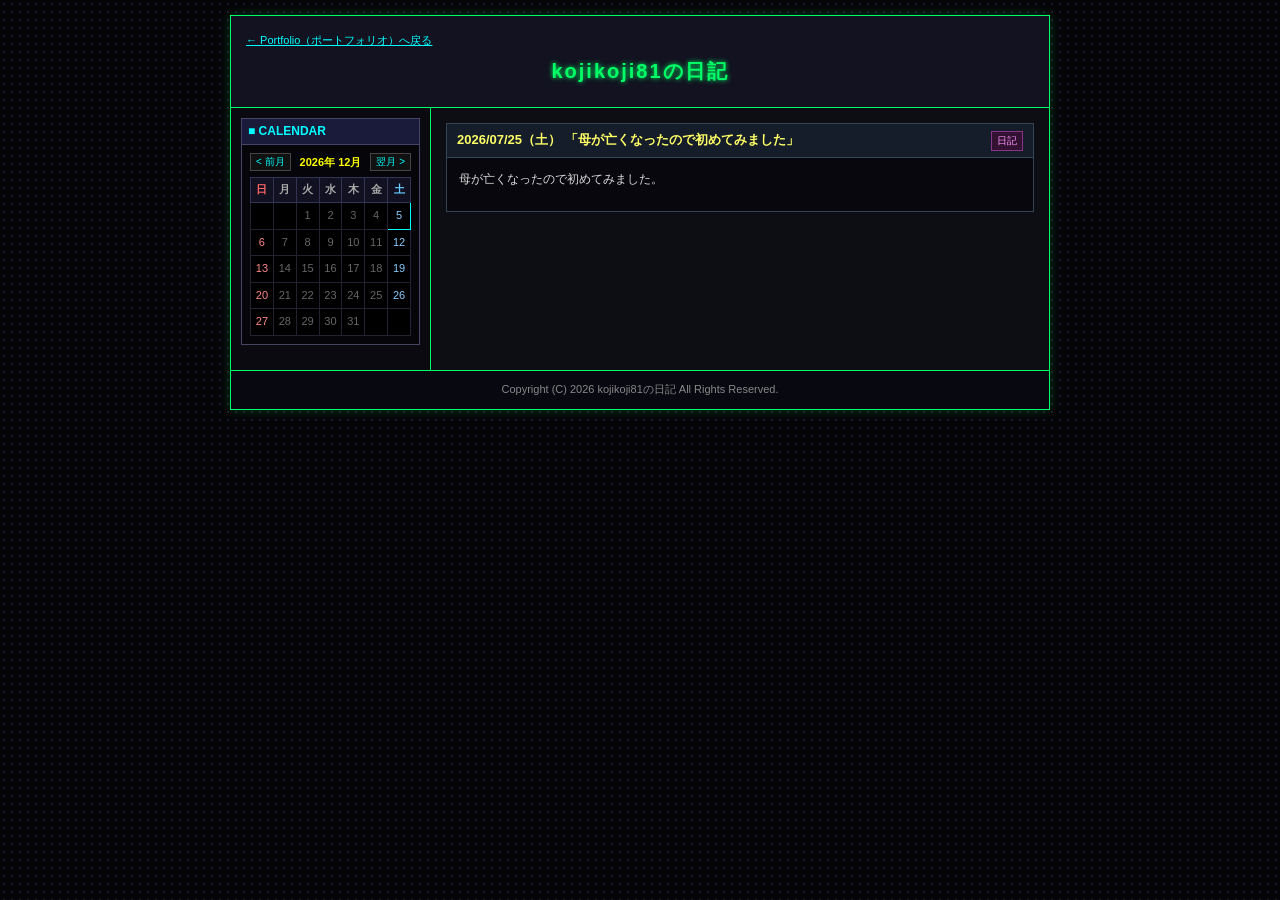
==== diary/index.html @ 8faaefc5 "Update work logs for portfolio hierarchy" ====
<!DOCTYPE html>
<html lang="ja">
<head>
    <meta charset="UTF-8">
    <meta name="viewport" content="width=device-width, initial-scale=1.0">
    <title>kojikoji81の日記</title>
    <meta name="description" content="kojikoji81の個人日記">
    <link rel="stylesheet" href="style.css">
</head>
<body>

    <!-- メインレイアウト用テーブル -->
    <table class="main-layout" cellspacing="0" cellpadding="0">
        
        <!-- ヘッダー -->
        <tr>
            <td colspan="2" class="header-cell">
                <div style="text-align: left; margin-bottom: 5px;">
                    <a href="../index.html" style="color: #00ffff; font-size: 11px; text-decoration: underline;">← Portfolio（ポートフォリオ）へ戻る</a>
                </div>
                <h1 class="site-title">kojikoji81の日記</h1>
            </td>
        </tr>

        <!-- メインコンテンツ ＆ サイドバー -->
        <tr>
            <!-- サイドバー (左側: カレンダーのみ) -->
            <td class="sidebar-cell">

                <!-- カレンダー -->
                <div class="side-box">
                    <div class="side-box-title">■ CALENDAR</div>
                    <div id="calendar-widget"></div>
                </div>

            </td>

            <!-- メインコンテンツ (右側: 動的にposts.jsonを描画) -->
            <td class="content-cell">

                <a name="top"></a>
                <!-- 動的描画用コンテナ -->
                <div id="diary-posts-container">
                    <!-- JS読み込み前のデフォルトフォールバック表示 -->
                    <div class="diary-entry">
                        <div class="entry-header">
                            <span class="entry-date-title">2026/07/25（土） 「母が亡くなったので初めてみました」</span>
                            <span class="entry-tag">日記</span>
                        </div>
                        <div class="entry-body">
                            <p>母が亡くなったので初めてみました。</p>
                        </div>
                    </div>
                </div>

            </td>
        </tr>

        <!-- フッター -->
        <tr>
            <td colspan="2" class="footer-cell">
                Copyright (C) 2026 kojikoji81の日記 All Rights Reserved.
            </td>
        </tr>

    </table>

    <script src="script.js"></script>
</body>
</html>
---- diary/style.css ----
/* =========================================================
   2000年代初頭 個人テキストサイト / kojikoji81の日記 スタイルシート
   ========================================================= */

/* 基本設定 */
* {
    box-sizing: border-box;
}

body {
    background-color: #050508;
    color: #e0e0e0;
    font-family: "MS PGothic", "ＭＳ Ｐゴシック", "Osaka", "ヒラギノ角ゴ Pro W3", "Hiragino Kaku Gothic Pro", sans-serif;
    font-size: 12px;
    line-height: 1.6;
    margin: 0;
    padding: 15px;
    background-image: radial-gradient(#1a1a2e 1px, transparent 0);
    background-size: 8px 8px; /* 薄いドット背景 */
}

/* 全体コンテナテーブル */
table.main-layout {
    width: 820px;
    margin: 0 auto;
    border-collapse: collapse;
    border: 1px solid #00ff66;
    background-color: #0c0c12;
    box-shadow: 0 0 10px rgba(0, 255, 102, 0.2);
}

/* ヘッダーエリア */
td.header-cell {
    border-bottom: 1px solid #00ff66;
    background-color: #121220;
    padding: 15px;
    text-align: center;
}

h1.site-title {
    font-size: 20px;
    color: #00ff66;
    margin: 5px 0;
    font-weight: bold;
    letter-spacing: 2px;
    text-shadow: 0 0 5px #00ff66;
}

/* レイアウトセル */
td.sidebar-cell {
    width: 200px;
    vertical-align: top;
    border-right: 1px solid #00ff66;
    background-color: #0a0a10;
    padding: 10px;
}

td.content-cell {
    vertical-align: top;
    padding: 15px;
    background-color: #0d0d14;
}

/* サイドバー枠組み */
.side-box {
    border: 1px solid #444466;
    background-color: #05050a;
    margin-bottom: 15px;
    padding: 8px;
}

.side-box-title {
    background-color: #1a1a3a;
    color: #00ffff;
    font-weight: bold;
    padding: 3px 6px;
    margin: -8px -8px 8px -8px;
    border-bottom: 1px solid #444466;
    font-size: 12px;
}

/* アメブロ風レトロカレンダー */
.calendar-header {
    display: flex;
    justify-content: space-between;
    align-items: center;
    margin-bottom: 6px;
    font-size: 11px;
    color: #ffff00;
    font-weight: bold;
}

.calendar-nav-btn {
    background: #111;
    color: #00ffff;
    border: 1px solid #444;
    cursor: pointer;
    font-size: 10px;
    padding: 1px 5px;
}

.calendar-nav-btn:hover {
    background: #0088ff;
    color: #fff;
}

table.calendar-table {
    width: 100%;
    border-collapse: collapse;
    border: 1px solid #444466;
    background-color: #000;
    font-size: 11px;
}

table.calendar-table th {
    background-color: #111122;
    border: 1px solid #333355;
    padding: 3px 0;
    text-align: center;
    color: #aaaaaa;
}

table.calendar-table th.sun { color: #ff6666; }
table.calendar-table th.sat { color: #66ccff; }

table.calendar-table td {
    border: 1px solid #222233;
    text-align: center;
    padding: 4px 0;
    color: #666666;
    height: 24px;
}

table.calendar-table td.sun { color: #ff8888; }
table.calendar-table td.sat { color: #88ccff; }

/* 記事が存在する日 */
table.calendar-table td.has-post {
    background-color: #003311;
    color: #00ff00;
    font-weight: bold;
    cursor: pointer;
    text-decoration: underline;
}

table.calendar-table td.has-post:hover {
    background-color: #006622;
    color: #ffff00;
}

/* 選択中の日 */
table.calendar-table td.selected-day {
    background-color: #444400 !important;
    color: #ffff00 !important;
    border: 1px solid #ffff00 !important;
    font-weight: bold;
}

/* 今日 */
table.calendar-table td.today-cell {
    border: 1px solid #00ffff !important;
}

.filter-info-bar {
    background-color: #1a1a00;
    border: 1px solid #ffff00;
    color: #ffff00;
    padding: 5px 10px;
    margin-bottom: 12px;
    font-size: 11px;
    display: flex;
    justify-content: space-between;
    align-items: center;
}

.reset-filter-btn {
    background: #333;
    color: #fff;
    border: 1px solid #666;
    padding: 2px 6px;
    font-size: 10px;
    cursor: pointer;
}

/* メインコンテンツ - 日記エントリー */
.diary-entry {
    border: 1px solid #334455;
    background-color: #07070d;
    margin-bottom: 20px;
    padding: 0;
}

.entry-header {
    background-color: #151d2a;
    border-bottom: 1px solid #334455;
    padding: 6px 10px;
    display: flex;
    justify-content: space-between;
    align-items: center;
}

.entry-date-title {
    font-weight: bold;
    color: #ffff66;
    font-size: 13px;
}

.entry-tag {
    font-size: 10px;
    background-color: #331133;
    color: #ff99ff;
    border: 1px solid #883388;
    padding: 1px 5px;
}

.entry-body {
    padding: 12px;
    font-size: 12px;
    color: #dddddd;
}

.entry-body p {
    margin-top: 0;
    margin-bottom: 10px;
}

/* 当時風のテキスト装飾 */
.laugh {
    color: #888888;
    font-size: 11px;
}

/* フッター */
td.footer-cell {
    border-top: 1px solid #00ff66;
    background-color: #080810;
    padding: 10px;
    text-align: center;
    font-size: 11px;
    color: #888888;
}

/* レスポンシブ調整 */
@media (max-width: 840px) {
    table.main-layout {
        width: 100%;
    }
    td.sidebar-cell {
        display: block;
        width: 100%;
        border-right: none;
        border-bottom: 1px solid #00ff66;
    }
    td.content-cell {
        display: block;
        width: 100%;
    }
}
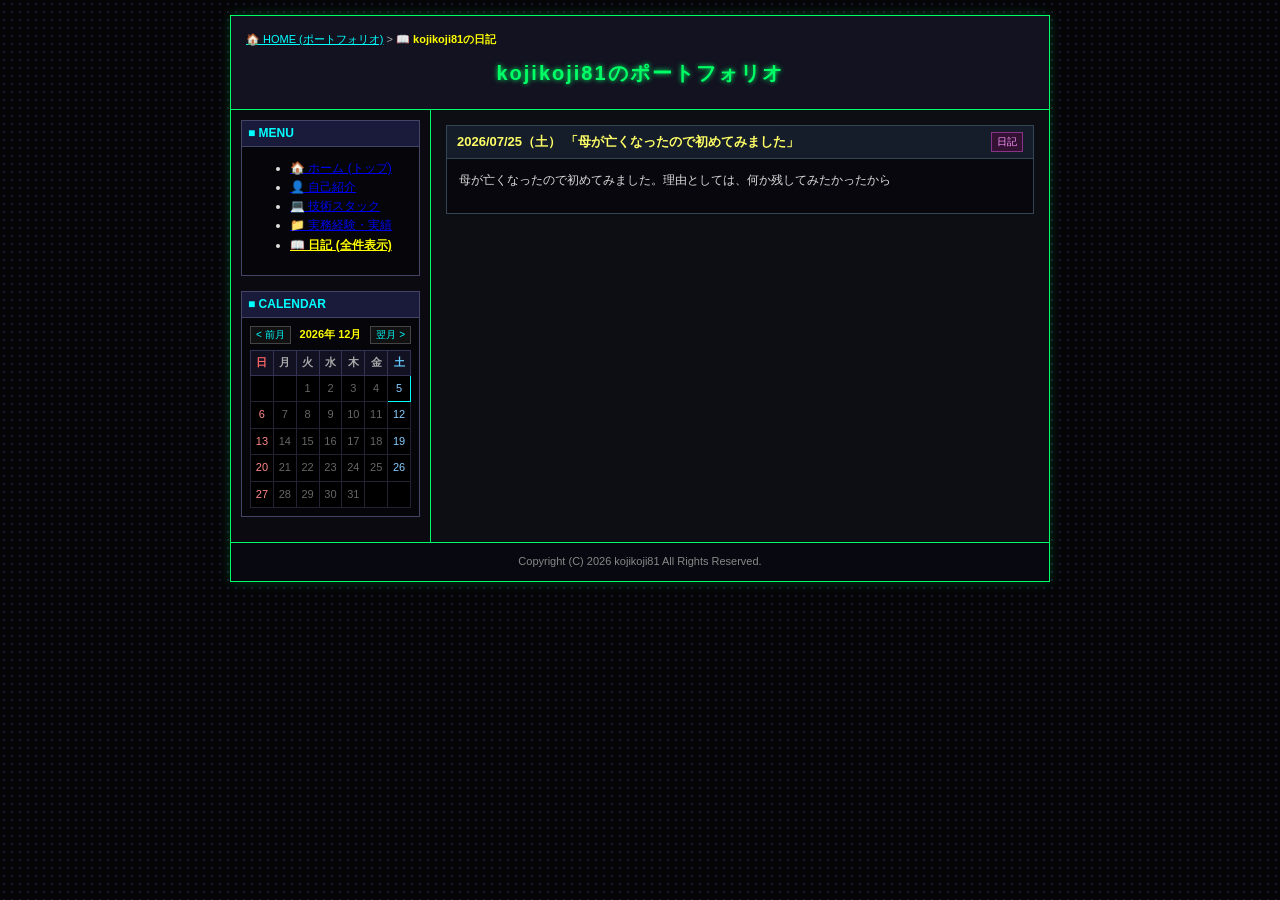
==== commit fd931372: "Improve site navigation structure with shared breadcrumbs and unified cross-page side menu" ====
--- a/diary/index.html
+++ b/diary/index.html
@@ -3,7 +3,7 @@
 <head>
     <meta charset="UTF-8">
     <meta name="viewport" content="width=device-width, initial-scale=1.0">
-    <title>kojikoji81の日記</title>
+    <title>kojikoji81の日記 | kojikoji81 Official Site</title>
     <meta name="description" content="kojikoji81の個人日記">
     <link rel="stylesheet" href="style.css">
 </head>
@@ -15,17 +15,30 @@
         <!-- ヘッダー -->
         <tr>
             <td colspan="2" class="header-cell">
-                <div style="text-align: left; margin-bottom: 5px;">
-                    <a href="../index.html" style="color: #00ffff; font-size: 11px; text-decoration: underline;">← Portfolio（ポートフォリオ）へ戻る</a>
+                <!-- サイト共通パンくずナビゲーション -->
+                <div class="breadcrumb-nav">
+                    <a href="../index.html">🏠 HOME (ポートフォリオ)</a> &gt; <span class="current">📖 kojikoji81の日記</span>
                 </div>
-                <h1 class="site-title">kojikoji81の日記</h1>
+                <h1 class="site-title"><a href="../index.html" style="color: inherit; text-decoration: none;">kojikoji81のポートフォリオ</a></h1>
             </td>
         </tr>
 
         <!-- メインコンテンツ ＆ サイドバー -->
         <tr>
-            <!-- サイドバー (左側: カレンダーのみ) -->
+            <!-- サイドバー (左側: 共通MENUとカレンダー) -->
             <td class="sidebar-cell">
+
+                <!-- サイト共通ナビゲーション MENU -->
+                <div class="side-box">
+                    <div class="side-box-title">■ MENU</div>
+                    <ul class="nav-list">
+                        <li><a href="../index.html">🏠 ホーム (トップ)</a></li>
+                        <li><a href="../index.html#profile">👤 自己紹介</a></li>
+                        <li><a href="../index.html#skills">💻 技術スタック</a></li>
+                        <li><a href="../index.html#experience">📁 実務経験・実績</a></li>
+                        <li class="active-menu"><a href="#top" onclick="resetDiaryFilter(); return false;">📖 日記 (全件表示)</a></li>
+                    </ul>
+                </div>
 
                 <!-- カレンダー -->
                 <div class="side-box">
@@ -35,7 +48,7 @@
 
             </td>
 
-            <!-- メインコンテンツ (右側: 動的にposts.jsonを描画) -->
+            <!-- メインコンテンツ (右側: 日記一覧) -->
             <td class="content-cell">
 
                 <a name="top"></a>
@@ -48,7 +61,7 @@
                             <span class="entry-tag">日記</span>
                         </div>
                         <div class="entry-body">
-                            <p>母が亡くなったので初めてみました。</p>
+                            <p>母が亡くなったので初めてみました。理由としては、何か残してみたかったから</p>
                         </div>
                     </div>
                 </div>
@@ -59,7 +72,7 @@
         <!-- フッター -->
         <tr>
             <td colspan="2" class="footer-cell">
-                Copyright (C) 2026 kojikoji81の日記 All Rights Reserved.
+                Copyright (C) 2026 kojikoji81 All Rights Reserved.
             </td>
         </tr>
 
--- a/diary/style.css
+++ b/diary/style.css
@@ -37,6 +37,24 @@
     text-align: center;
 }
 
+/* パンくずナビゲーション */
+.breadcrumb-nav {
+    text-align: left;
+    font-size: 11px;
+    margin-bottom: 8px;
+    color: #aaaaaa;
+}
+
+.breadcrumb-nav a {
+    color: #00ffff;
+    text-decoration: underline;
+}
+
+.breadcrumb-nav .current {
+    color: #ffff00;
+    font-weight: bold;
+}
+
 h1.site-title {
     font-size: 20px;
     color: #00ff66;
@@ -45,6 +63,7 @@
     letter-spacing: 2px;
     text-shadow: 0 0 5px #00ff66;
 }
+
 
 /* レイアウトセル */
 td.sidebar-cell {
@@ -103,6 +122,19 @@
     background: #0088ff;
     color: #fff;
 }
+
+ul.nav-list a:hover {
+    color: #ffff00;
+    background: #0000ff;
+    text-decoration: none;
+}
+
+
+ul.nav-list li.active-menu a {
+    color: #ffff00;
+    font-weight: bold;
+}
+
 
 table.calendar-table {
     width: 100%;
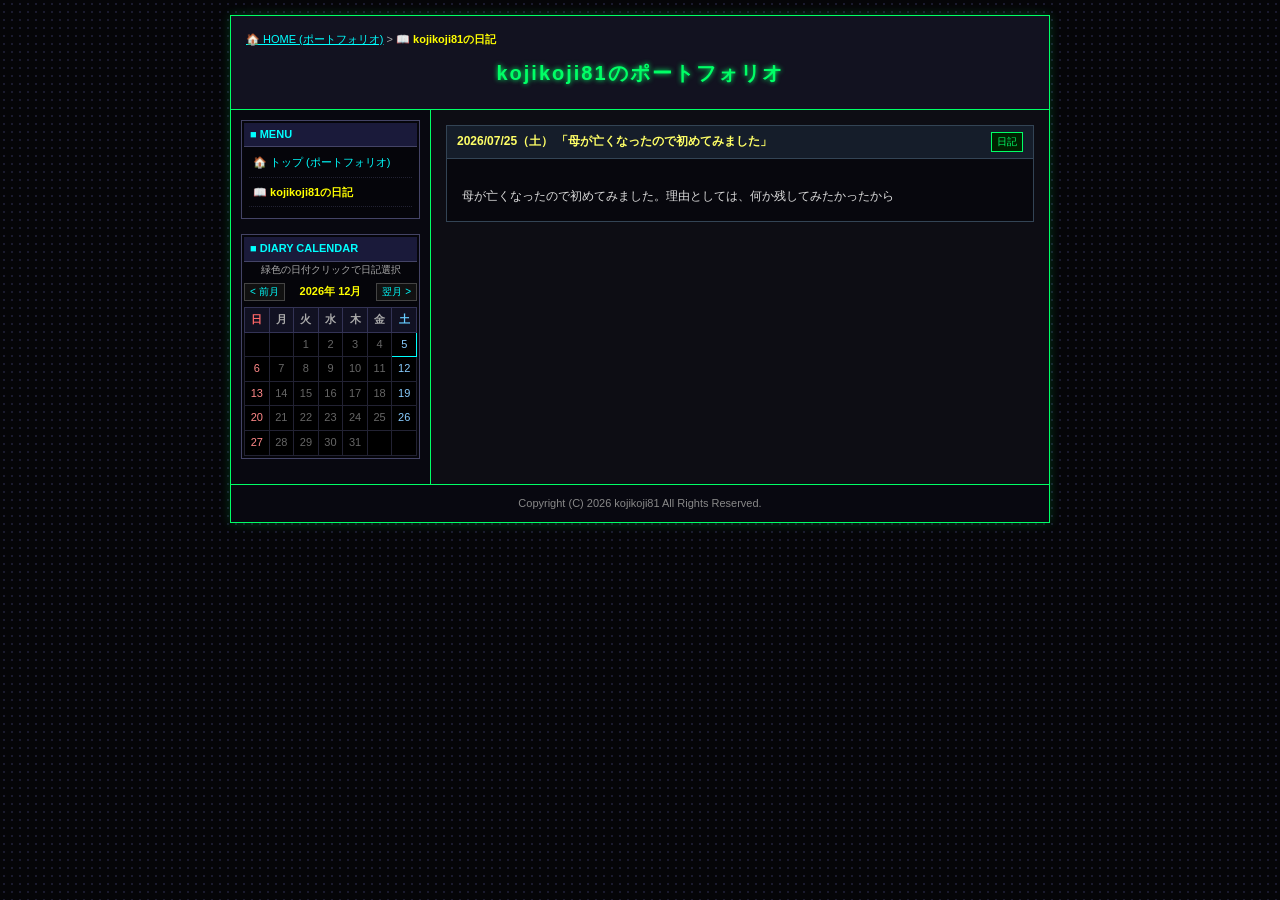
==== commit 5a0124ed: "Synchronize UI and CSS structure perfectly between main page and diary page" ====
--- a/diary/index.html
+++ b/diary/index.html
@@ -3,7 +3,7 @@
 <head>
     <meta charset="UTF-8">
     <meta name="viewport" content="width=device-width, initial-scale=1.0">
-    <title>kojikoji81の日記 | kojikoji81 Official Site</title>
+    <title>kojikoji81の日記 | Official Site</title>
     <meta name="description" content="kojikoji81の個人日記">
     <link rel="stylesheet" href="style.css">
 </head>
@@ -25,34 +25,35 @@
 
         <!-- メインコンテンツ ＆ サイドバー -->
         <tr>
-            <!-- サイドバー (左側: 共通MENUとカレンダー) -->
+            <!-- サイドバー (左側: 主要ページ移動 & 日記カレンダー) -->
             <td class="sidebar-cell">
 
-                <!-- サイト共通ナビゲーション MENU -->
+                <!-- 主要ナビゲーション MENU (トップページと完全統一) -->
                 <div class="side-box">
                     <div class="side-box-title">■ MENU</div>
                     <ul class="nav-list">
-                        <li><a href="../index.html">🏠 ホーム (トップ)</a></li>
-                        <li><a href="../index.html#profile">👤 自己紹介</a></li>
-                        <li><a href="../index.html#skills">💻 技術スタック</a></li>
-                        <li><a href="../index.html#experience">📁 実務経験・実績</a></li>
-                        <li class="active-menu"><a href="#top" onclick="resetDiaryFilter(); return false;">📖 日記 (全件表示)</a></li>
+                        <li><a href="../index.html">🏠 トップ (ポートフォリオ)</a></li>
+                        <li class="active-menu"><a href="#top" onclick="resetDiaryFilter(); return false;"><strong>📖 kojikoji81の日記</strong></a></li>
                     </ul>
                 </div>
 
-                <!-- カレンダー -->
+                <!-- 日記カレンダー -->
                 <div class="side-box">
-                    <div class="side-box-title">■ CALENDAR</div>
+                    <div class="side-box-title">■ DIARY CALENDAR</div>
+                    <div style="font-size: 10px; color: #aaaaaa; margin-bottom: 5px; text-align: center;">
+                        緑色の日付クリックで日記選択
+                    </div>
                     <div id="calendar-widget"></div>
                 </div>
 
             </td>
 
-            <!-- メインコンテンツ (右側: 日記一覧) -->
+            <!-- メインコンテンツ (右側: 日記記事一覧) -->
             <td class="content-cell">
 
                 <a name="top"></a>
-                <!-- 動的描画用コンテナ -->
+
+                <!-- 動的日記エントリー描画用コンテナ -->
                 <div id="diary-posts-container">
                     <!-- JS読み込み前のデフォルトフォールバック表示 -->
                     <div class="diary-entry">
--- a/diary/style.css
+++ b/diary/style.css
@@ -1,10 +1,10 @@
-/* =========================================================
-   2000年代初頭 個人テキストサイト / kojikoji81の日記 スタイルシート
-   ========================================================= */
-
 /* 基本設定 */
 * {
     box-sizing: border-box;
+}
+
+html {
+    scroll-behavior: smooth;
 }
 
 body {
@@ -23,13 +23,17 @@
 table.main-layout {
     width: 820px;
     margin: 0 auto;
-    border-collapse: collapse;
     border: 1px solid #00ff66;
     background-color: #0c0c12;
     box-shadow: 0 0 10px rgba(0, 255, 102, 0.2);
 }
 
-/* ヘッダーエリア */
+/* リンク共通スタイル */
+a:link { color: #00ffff; text-decoration: underline; }
+a:visited { color: #cc99ff; text-decoration: underline; }
+a:hover { color: #ffff00; background-color: #0000ff; text-decoration: none; }
+
+/* ヘッダー */
 td.header-cell {
     border-bottom: 1px solid #00ff66;
     background-color: #121220;
@@ -64,13 +68,12 @@
     text-shadow: 0 0 5px #00ff66;
 }
 
-
 /* レイアウトセル */
 td.sidebar-cell {
     width: 200px;
     vertical-align: top;
     border-right: 1px solid #00ff66;
-    background-color: #0a0a10;
+    background-color: #080810;
     padding: 10px;
 }
 
@@ -80,12 +83,12 @@
     background-color: #0d0d14;
 }
 
-/* サイドバー枠組み */
+/* サイドバー ボックス */
 .side-box {
     border: 1px solid #444466;
     background-color: #05050a;
     margin-bottom: 15px;
-    padding: 8px;
+    padding: 2px;
 }
 
 .side-box-title {
@@ -93,12 +96,204 @@
     color: #00ffff;
     font-weight: bold;
     padding: 3px 6px;
-    margin: -8px -8px 8px -8px;
     border-bottom: 1px solid #444466;
+    font-size: 11px;
+}
+
+/* サイドメニュー */
+ul.nav-list {
+    list-style: none;
+    padding: 5px;
+    margin: 0;
+}
+
+ul.nav-list li {
+    margin-bottom: 4px;
+    border-bottom: 1px dotted #222233;
+    padding-bottom: 3px;
+}
+
+ul.nav-list a {
+    display: block;
+    padding: 2px 4px;
+    color: #00ffff;
+    text-decoration: none;
+    font-size: 11px;
+}
+
+ul.nav-list a:hover {
+    color: #ffff00;
+    background: #0000ff;
+    text-decoration: none;
+}
+
+ul.nav-list li.active-menu a {
+    color: #ffff00;
+    font-weight: bold;
+}
+
+/* ページ内クイックジャンプナビゲーション */
+.quick-nav-bar {
+    background-color: #111122;
+    border: 1px solid #333355;
+    padding: 6px 10px;
+    margin-bottom: 15px;
+    display: flex;
+    align-items: center;
+    gap: 8px;
+    flex-wrap: wrap;
+    font-size: 11px;
+}
+
+.quick-nav-title {
+    color: #ffff00;
+    font-weight: bold;
+}
+
+.quick-nav-btn {
+    background: #000;
+    color: #00ffff !important;
+    border: 1px solid #00ffff;
+    padding: 2px 8px;
+    text-decoration: none !important;
+    font-size: 11px;
+    transition: all 0.2s;
+}
+
+.quick-nav-btn:hover {
+    background: #00ffff;
+    color: #000 !important;
+    font-weight: bold;
+}
+
+.retro-action-btn {
+    display: inline-block;
+    background: linear-gradient(to bottom, #00aa55, #006633);
+    color: #ffffff !important;
+    border: 2px outset #66ffaa;
+    padding: 6px 18px;
     font-size: 12px;
-}
-
-/* アメブロ風レトロカレンダー */
+    font-weight: bold;
+    text-decoration: none !important;
+    cursor: pointer;
+    box-shadow: 0 0 5px rgba(0, 255, 128, 0.4);
+}
+
+.retro-action-btn:hover {
+    background: linear-gradient(to bottom, #00cc66, #008844);
+    box-shadow: 0 0 8px rgba(0, 255, 128, 0.8);
+}
+
+.retro-action-btn:active {
+    border-style: inset;
+}
+
+/* メインコンテンツ - 日記・コンテンツエントリー */
+.diary-entry {
+    border: 1px solid #334455;
+    background-color: #07070d;
+    margin-bottom: 20px;
+}
+
+.entry-header {
+    background-color: #151d2a;
+    border-bottom: 1px solid #334455;
+    padding: 6px 10px;
+    display: flex;
+    justify-content: space-between;
+    align-items: center;
+}
+
+.entry-date-title {
+    font-weight: bold;
+    color: #ffff66;
+    font-size: 12px;
+}
+
+.entry-tag {
+    font-size: 10px;
+    background-color: #002200;
+    color: #00ff66;
+    border: 1px solid #00ff66;
+    padding: 1px 5px;
+}
+
+.entry-body {
+    padding: 15px;
+    font-size: 12px;
+    line-height: 1.7;
+    color: #dddddd;
+}
+
+.entry-body p {
+    margin-bottom: 10px;
+}
+
+.entry-body p:last-child {
+    margin-bottom: 0;
+}
+
+/* スキル詳細テーブル */
+table.skill-detail-table {
+    width: 100%;
+    border-collapse: collapse;
+    border: 1px solid #333344;
+    margin: 5px 0;
+}
+
+table.skill-detail-table th {
+    background: #111122;
+    border: 1px solid #333344;
+    color: #00ffff;
+    padding: 6px 8px;
+    width: 28%;
+    text-align: left;
+    vertical-align: top;
+    font-size: 11px;
+}
+
+table.skill-detail-table td {
+    border: 1px solid #333344;
+    padding: 6px 8px;
+    color: #dddddd;
+    font-size: 11px;
+}
+
+/* プロジェクトブロック */
+.project-block {
+    border: 1px dashed #334455;
+    background-color: #000005;
+    padding: 10px;
+    margin-bottom: 12px;
+}
+
+.project-title {
+    color: #00ff00;
+    font-weight: bold;
+    font-size: 12px;
+    margin-bottom: 4px;
+    border-bottom: 1px dotted #334455;
+    padding-bottom: 3px;
+}
+
+.project-desc {
+    color: #cccccc;
+    font-size: 11px;
+    margin-bottom: 6px;
+}
+
+.project-list {
+    padding-left: 18px;
+    margin: 0;
+    font-size: 11px;
+    color: #dddddd;
+}
+
+.project-list li {
+    margin-bottom: 4px;
+}
+
+/* カレンダー */
 .calendar-header {
     display: flex;
     justify-content: space-between;
@@ -118,24 +313,6 @@
     padding: 1px 5px;
 }
 
-.calendar-nav-btn:hover {
-    background: #0088ff;
-    color: #fff;
-}
-
-ul.nav-list a:hover {
-    color: #ffff00;
-    background: #0000ff;
-    text-decoration: none;
-}
-
-
-ul.nav-list li.active-menu a {
-    color: #ffff00;
-    font-weight: bold;
-}
-
-
 table.calendar-table {
     width: 100%;
     border-collapse: collapse;
@@ -158,15 +335,14 @@
 table.calendar-table td {
     border: 1px solid #222233;
     text-align: center;
-    padding: 4px 0;
+    padding: 3px 0;
     color: #666666;
-    height: 24px;
+    height: 22px;
 }
 
 table.calendar-table td.sun { color: #ff8888; }
 table.calendar-table td.sat { color: #88ccff; }
 
-/* 記事が存在する日 */
 table.calendar-table td.has-post {
     background-color: #003311;
     color: #00ff00;
@@ -180,15 +356,12 @@
     color: #ffff00;
 }
 
-/* 選択中の日 */
 table.calendar-table td.selected-day {
     background-color: #444400 !important;
     color: #ffff00 !important;
     border: 1px solid #ffff00 !important;
-    font-weight: bold;
-}
-
-/* 今日 */
+}
+
 table.calendar-table td.today-cell {
     border: 1px solid #00ffff !important;
 }
@@ -214,54 +387,6 @@
     cursor: pointer;
 }
 
-/* メインコンテンツ - 日記エントリー */
-.diary-entry {
-    border: 1px solid #334455;
-    background-color: #07070d;
-    margin-bottom: 20px;
-    padding: 0;
-}
-
-.entry-header {
-    background-color: #151d2a;
-    border-bottom: 1px solid #334455;
-    padding: 6px 10px;
-    display: flex;
-    justify-content: space-between;
-    align-items: center;
-}
-
-.entry-date-title {
-    font-weight: bold;
-    color: #ffff66;
-    font-size: 13px;
-}
-
-.entry-tag {
-    font-size: 10px;
-    background-color: #331133;
-    color: #ff99ff;
-    border: 1px solid #883388;
-    padding: 1px 5px;
-}
-
-.entry-body {
-    padding: 12px;
-    font-size: 12px;
-    color: #dddddd;
-}
-
-.entry-body p {
-    margin-top: 0;
-    margin-bottom: 10px;
-}
-
-/* 当時風のテキスト装飾 */
-.laugh {
-    color: #888888;
-    font-size: 11px;
-}
-
 /* フッター */
 td.footer-cell {
     border-top: 1px solid #00ff66;
@@ -272,19 +397,14 @@
     color: #888888;
 }
 
-/* レスポンシブ調整 */
 @media (max-width: 840px) {
     table.main-layout {
         width: 100%;
     }
-    td.sidebar-cell {
+    
+    td.sidebar-cell, td.content-cell {
         display: block;
         width: 100%;
         border-right: none;
-        border-bottom: 1px solid #00ff66;
     }
-    td.content-cell {
-        display: block;
-        width: 100%;
-    }
-}
+}
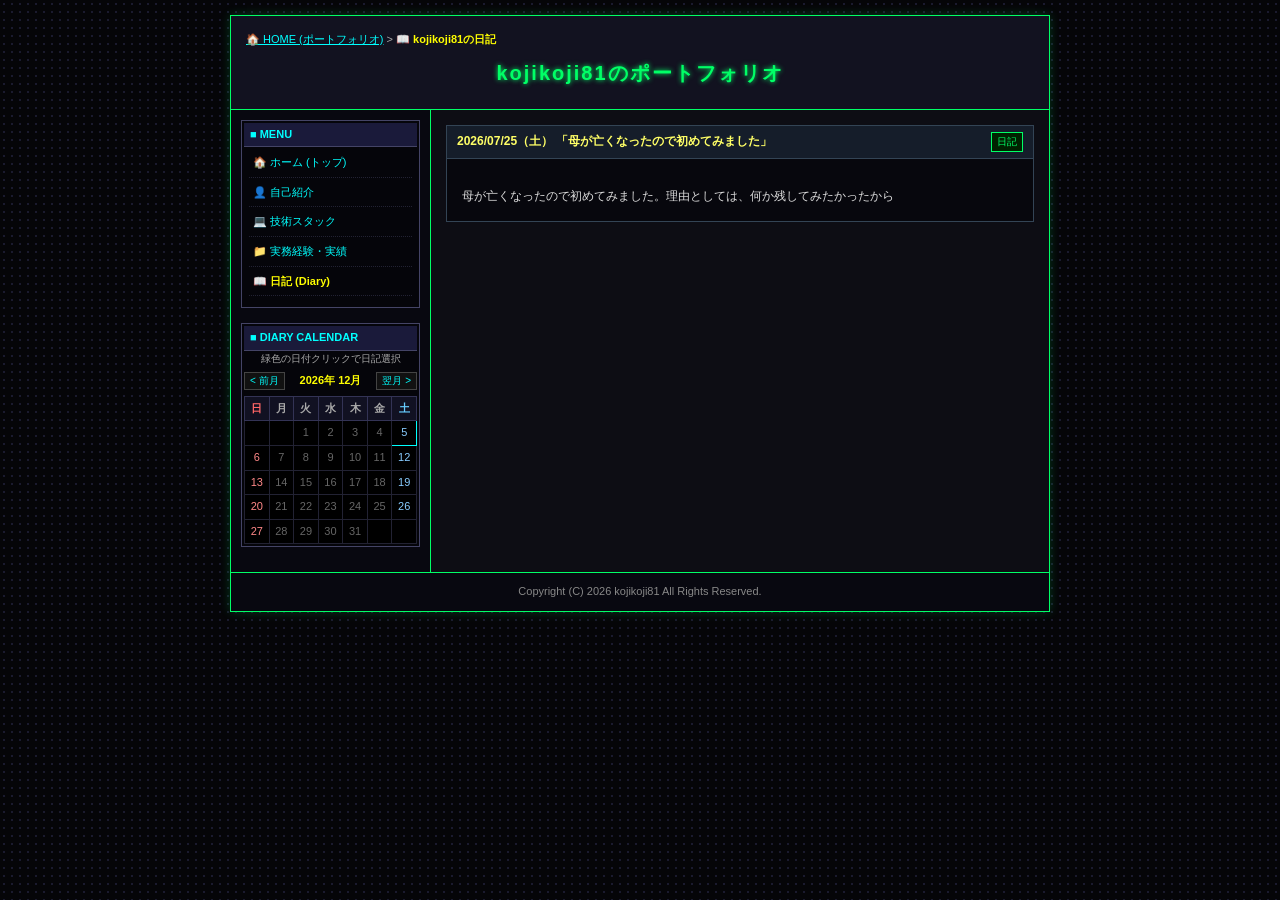
==== commit 0e69c724: "Synchronize side menu 5-item navigation exactly between top page and diary page" ====
--- a/diary/index.html
+++ b/diary/index.html
@@ -25,15 +25,18 @@
 
         <!-- メインコンテンツ ＆ サイドバー -->
         <tr>
-            <!-- サイドバー (左側: 主要ページ移動 & 日記カレンダー) -->
+            <!-- サイドバー (左側: 共通MENU & 日記カレンダー) -->
             <td class="sidebar-cell">
 
-                <!-- 主要ナビゲーション MENU (トップページと完全統一) -->
+                <!-- サイト共通ナビゲーション MENU (トップページと完全同一の5項目) -->
                 <div class="side-box">
                     <div class="side-box-title">■ MENU</div>
                     <ul class="nav-list">
-                        <li><a href="../index.html">🏠 トップ (ポートフォリオ)</a></li>
-                        <li class="active-menu"><a href="#top" onclick="resetDiaryFilter(); return false;"><strong>📖 kojikoji81の日記</strong></a></li>
+                        <li><a href="../index.html#top">🏠 ホーム (トップ)</a></li>
+                        <li><a href="../index.html#profile-sec">👤 自己紹介</a></li>
+                        <li><a href="../index.html#skills-sec">💻 技術スタック</a></li>
+                        <li><a href="../index.html#experience-sec">📁 実務経験・実績</a></li>
+                        <li class="active-menu"><a href="#top" onclick="resetDiaryFilter(); return false;"><strong>📖 日記 (Diary)</strong></a></li>
                     </ul>
                 </div>
 
